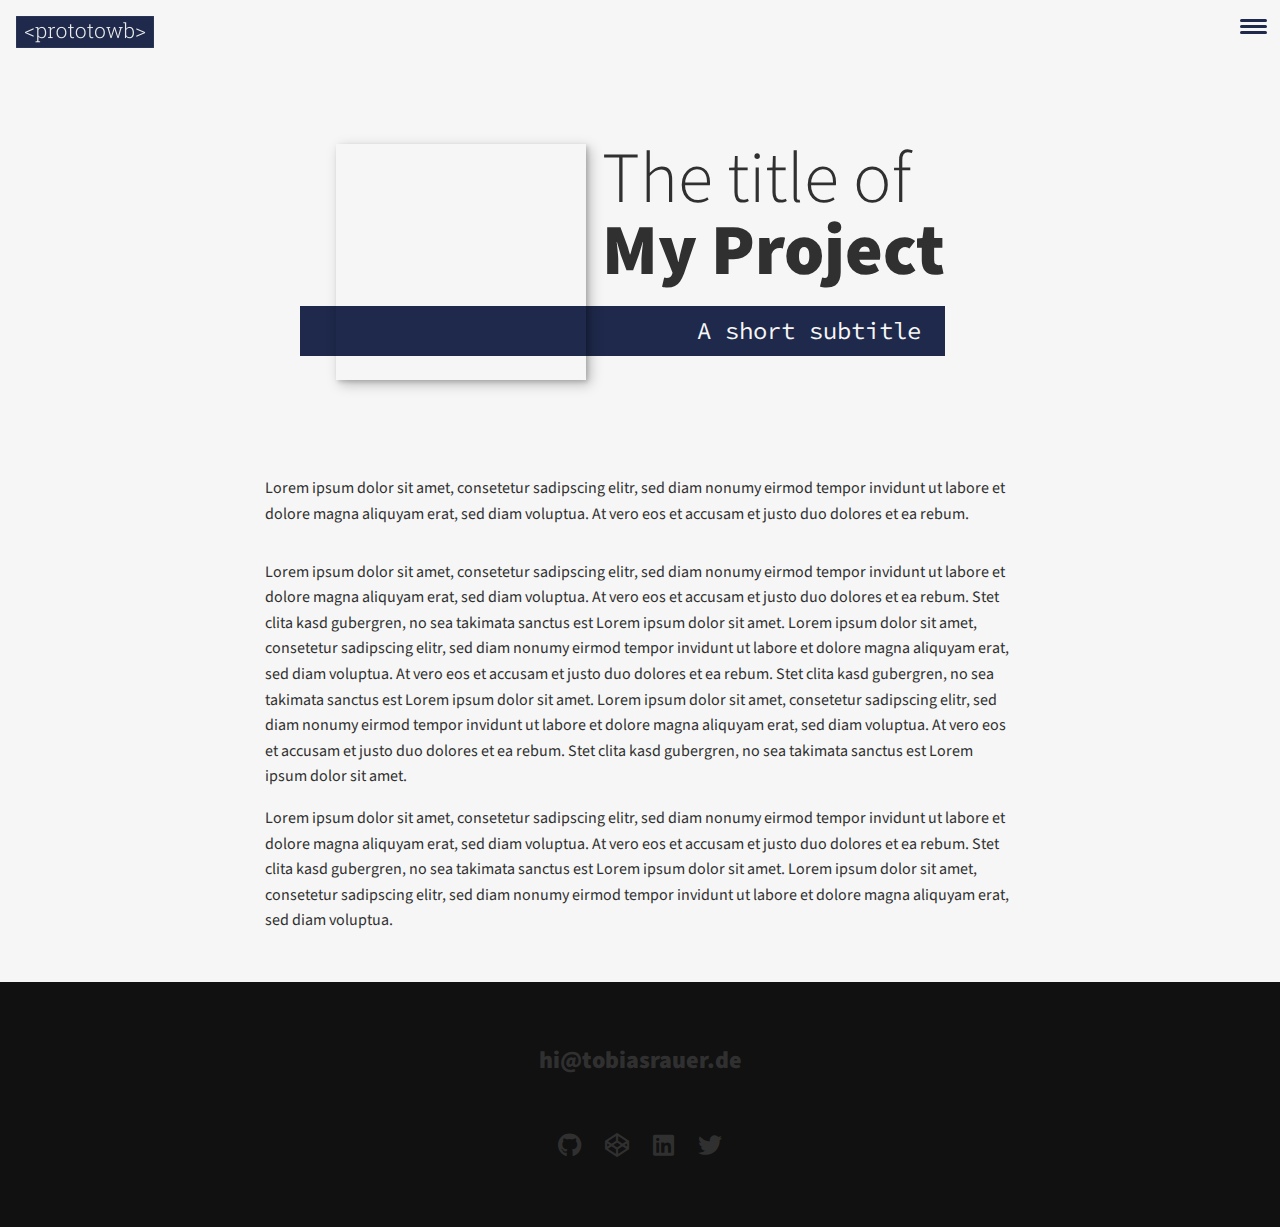
==== portfolio-item.html @ 9ab61d62 "first commit" ====
<!DOCTYPE html>
<html lang="en">
<head>
  
  <!--  Meta  -->
  <meta charset="UTF-8" />
  <meta name="viewport" content="width=device-width, initial-scale=1.0">
  <title>Tobias Rauer - Portfolio</title>
  <!--  Styles  -->

  <link rel="stylesheet" href="https://cdnjs.cloudflare.com/ajax/libs/font-awesome/5.12.1/css/all.min.css">
  <link rel="stylesheet" href="https://cdnjs.cloudflare.com/ajax/libs/normalize/7.0.0/normalize.min.css">
  <link rel="stylesheet" href="https://fonts.googleapis.com/css?family=Source+Code+Pro:400,900|Source+Sans+Pro:300,900&display=swap">
  <link rel="stylesheet" href="styles/main.css">
</head>
  <!--  body  -->
<body>
  <header>
    <div class="logo">
      <img src="prototowb_logo.png" alt=".prototowb">
    </div>
    <button class="nav-toggle" aria-label="toggle navigation">
      <span class="hamburger"></span>
    </button>
    <nav class="nav">
        <ul class="nav__list">
          <li class="nav__item"><a href="index.html" class="nav__link">Home</a></li>
          <li class="nav__item"><a href="index.html#services" class="nav__link">My Services</a></li>
          <li class="nav__item"><a href="index.html#about" class="nav__link">About me</a></li>
          <li class="nav__item"><a href="index.html#work" class="nav__link">My Work</a></li>
        </ul>
    </nav>
  </header>
  
  <!-- Intro -->
  <section class="intro" id="home">
    <h1 class="section__title section__title--intro">
      The title of <strong>My Project</strong>
    </h1>
    <p class="section__subtitle section__subtitle--intro">A short subtitle</p>
    <img src="https://tobiasrauer.de/images/portfolio/portfolio-02.jpg" alt="" class="intro__img">
  </section>

  <div class="portfolio-item-individual">
    <p>Lorem ipsum dolor sit amet, consetetur sadipscing elitr, sed diam nonumy eirmod tempor invidunt ut labore et dolore magna aliquyam erat, sed diam voluptua. At vero eos et accusam et justo duo dolores et ea rebum.</p>
    <img src="https://tobiasrauer.de/images/portfolio/portfolio-02.jpg" alt="">
    <p>Lorem ipsum dolor sit amet, consetetur sadipscing elitr, sed diam nonumy eirmod tempor invidunt ut labore et dolore magna aliquyam erat, sed diam voluptua. At vero eos et accusam et justo duo dolores et ea rebum. Stet clita kasd gubergren, no sea takimata sanctus est Lorem ipsum dolor sit amet. Lorem ipsum dolor sit amet, consetetur sadipscing elitr, sed diam nonumy eirmod tempor invidunt ut labore et dolore magna aliquyam erat, sed diam voluptua. At vero eos et accusam et justo duo dolores et ea rebum. Stet clita kasd gubergren, no sea takimata sanctus est Lorem ipsum dolor sit amet. Lorem ipsum dolor sit amet, consetetur sadipscing elitr, sed diam nonumy eirmod tempor invidunt ut labore et dolore magna aliquyam erat, sed diam voluptua. At vero eos et accusam et justo duo dolores et ea rebum. Stet clita kasd gubergren, no sea takimata sanctus est Lorem ipsum dolor sit amet.</p>
    <p>Lorem ipsum dolor sit amet, consetetur sadipscing elitr, sed diam nonumy eirmod tempor invidunt ut labore et dolore magna aliquyam erat, sed diam voluptua. At vero eos et accusam et justo duo dolores et ea rebum. Stet clita kasd gubergren, no sea takimata sanctus est Lorem ipsum dolor sit amet. Lorem ipsum dolor sit amet, consetetur sadipscing elitr, sed diam nonumy eirmod tempor invidunt ut labore et dolore magna aliquyam erat, sed diam voluptua.</p>
  </div>

  <!-- Footer -->
  <footer class="footer">
    <a href="mailto:hi@tobiasrauer.de" class="footer__link">hi@tobiasrauer.de</a>
    <ul class="social-list">
      <li class="social-list__item">
        <a class="social-list__link" href="https://github.com/prototowb">
          <i class="fab fa-github"></i>
        </a>
        
      </li>
      <li class="social-list__item">
        <a class="social-list__link" href="https://codepen.io/prototowb">
          <i class="fab fa-codepen"></i>
        </a>
        
      </li>
      <li class="social-list__item">
        <a class="social-list__link" href="https://linkedin.com">
          <i class="fab fa-linkedin"></i>
        </a>
        
      </li>
      <li class="social-list__item">
        <a class="social-list__link" href="https://twitter.com/prototowb">
          <i class="fab fa-twitter"></i>
        </a>
        
      </li>
    </ul>
  </footer>

  <!-- Scripts -->
  <script src="scripts/menu.js"></script>
</body>
</html>
---- styles/main.css ----
/**
 * index.css
 * -The code is
 * documentation
 * enough
 */

*,
*::before,
*::after {
  box-sizing: border-box;
}

/* Custom Properties, update for your own design */

::selection {
  background-color: var(--clr-accent);
  color: var(--clr-light);
}

:root {
  --ff-primary: 'Source Sans Pro', sans serif;
  --ff-secondary: 'Source Code Pro', monospace;

  --fw-reg: 300;
  --fw-bold: 900;
  
  --clr-light: #f6f6f6;
  --clr-dark: #303030;
  --clr-accent: #1e294b;
  
  --fs-h1: 3rem;
  --fs-h2: 2.25rem;
  --fs-h3: 1.25rem;
  --fs-body: 1rem;
  
  --bs: 0.25em 0.25em 0.75em rgba(0,0,0,.25),
        0.125em 0.125em 0.25em rgba(0,0,0,.15);
}

@media (min-width: 800px) {
  :root {
    --fs-h1: 4.5rem;
    --fs-h2: 3.75rem;
    --fs-h3: 1.5rem;
    --fs-body: 1.125rem;
  }
}

/* General Styles */

html {
  scroll-behavior: smooth;
}

body {
  background: var(--clr-light);
  color: var(--clr-dark);
  margin: 0;
  font-family: var(--ff-primary);
  fint-size: var(--fs-body);
  line-height: 1.6;
}

section {
  padding: 5em 2em;
}

img {
  display: block;
  max-width: 100%;
}

strong { font-weight: var(--fw-bold) }

:focus {
  outline: 3px solid var(--clr-accent);
  outline-offset: 3px;
}

/* Buttons */

.btn {
  display: inline-block;
  padding: .5em 2.5em;
  background: var(--clr-accent);
  text-decoration: none;
  cursor: pointer;
  font-size: .8rem;
  text-transform: uppercase;
  letter-spacing: 2px;
  font-weight: var(--fw-bold);
  transition: transform 200ms ease-in-out;
  border: 3px solid var(--clr-light);
}

.btn:hover {
  transform: scale(1.1);
}

#services > a {
  color: var(--clr-light);
}

/* Typography */

h1,
h2,
h3 {
  line-height: 1;
  margin: 0;
}

h1 { font-size: var(--fs-h1); }
h2 { font-size: var(--fs-h2); }
h3 { font-size: var(--fs-h3); }


.section__title {
  margin-bottom: .25em;
}

.section__title--intro {
  font-weight: var(--fw-reg);
}

.section__title--intro strong {
  display: block;
}

.section__subtitle {
  margin: 0;
  font-size: var(--fs-h3);
}

.section__subtitle--intro,
.section__subtitle--about {
  background: var(--clr-accent);
  padding: .25em 1em;
  color: var(--clr-light);
  font-family: var(--ff-secondary);
  margin-bottom: 1em;
}

.section__title--work {
  padding-bottom: .5em;
}

.section__subtitle--work {
  display: inline;
  background: var(--clr-light);
  color: var(--clr-accent);
  font-weight: var(--fw-bold);
  margin-bottom: 2em;
  outline: 3px solid var(--clr-light);
  outline-offset: 3px;
  padding: 0 .5em;
}

/* Header */

header {
  display: flex;
  justify-content: space-between;
  padding: 1em;
}

.logo {
  max-width: 150px;
}

.nav {
  position: fixed;
  background: var(--clr-dark);
  color: var(--clr-light);
  top: 0;
  bottom: 0;
  left: 0;
  right: 0;
  z-index: 100;
  
  transform: translate(100%);
  transition: transform 250ms cubic-bezier(.5, 0, .5, 1);
}

.nav__list {
  list-style: none;
  display: flex;
  height: 100%;
  flex-direction: column;
  justify-content: space-evenly;
  align-items: center;
  margin: 0;
  padding: 0;
}

.nav__link {
  color: inherit;
  font-weight: var(--fw-bold);
  font-size: var(--fs-h2);
  text-decoration: none;
}

.nav__link:hover {
  color: var(--clr-accent);
  background: var(--clr-light);
  padding: 0 1em;
}

.nav-toggle {
  padding: .5em;
  background: transparent;
  border: 0;
  cursor: pointer;
  position: absolute;
  right: 1em;
  top: 1em;
  z-index: 1000;
  padding: .9em 0;
}

.nav-open .nav {
  background: #090909;
  transform: translateX(0);
  opacity: .96;
}

.nav-open .nav-toggle {
  position: fixed;
}

.nav-open .hamburger {
  transform: rotate(.625turn);
  background: var(--clr-light);
}

.nav-open .hamburger::before {
  transform: rotate(90deg) translateX(-6px);
  background: var(--clr-light);
}

.nav-open .hamburger:after {
  opacity: 0;
}



.hamburger {
  display: block;
  position: relative;
}

.hamburger,
.hamburger::before,
.hamburger::after {
  background: var(--clr-accent);
  width: 2em;
  height: 3px;
  border-radius: 1em;
  transition: transform 250ms ease-in-out;
}

.hamburger::before,
.hamburger::after {
  content:'';
  position: absolute;
  left: 0;
  right: 0;
}

.hamburger::before { top: 6px; }
.hamburger::after { bottom: 6px; }

/* Intro section*/

.intro {
  position: relative;
}

.intro__img {
  box-shadow: var(--bs);
}

.section__subtitle--intro {
  display: inline-block;
}

@media (min-width: 600px) {
  .intro {
    display: grid;
    width: min-content;
    margin: 0 auto;
    grid-column-gap: 1em;
    grid-template-areas:
        "img title"
        "img subtitle";
    grid-template-columns: min-content max-content;
  }
  
  .intro__img {
      grid-area: img;
      min-width: 250px;
      position: relative;
      z-index: 2;
  }
  
  .section__subtitle--intro {
    align-self: start;
    grid-column: -1 / 1;
    grid-row: 2;
    text-align: right;
    position: relative;
    left: -1.5em;
    width: calc(100% + 1.5em);
  }
}

/* My Services section */

.my-services {
  background-color: var(--clr-dark);
  background: linear-gradient(rgba(30,41,75,0.5), rgba(30,41,75,0.5)) , url(https://tobiasrauer.de/images/services-bg.jpg) top center;
  background-size: cover;
  /* background-blend-mode: multiply; */
  color: var(--clr-light);
  text-align: center;
}

.section__title--services {
  color: var(--clr-light);
  position: relative;
}

.section__title--services::after {
  content: '';
  display: block;
  width: 2em;
  height: 2px;
  margin: 0.5em auto 1em;
  background: var(--clr-light);
  opacity: 0.3;
}

.services {
  margin-bottom: 4em;
}

.service {
  max-width: 500px;
  margin: 0 auto;
}

@media (min-width: 800px) {
  .services {
      display: flex;
      max-width: 1000px;
      margin-left: auto;
      margin-right: auto;
  }
  
  .service + .service {
      margin-left: 3em;
  }
}


.about-me {
  max-width: 1000px;
  margin: 0 auto;
}

.about-me__img {
  box-shadow: var(--bs);
}

@media (min-width: 600px) {
  .about-me {
    display: grid;
    grid-template-columns: 1fr 200px;
    grid-template-areas:
        "title img"
        "subtitle img"
        "text img";
    grid-column-gap: 2em;
  }
  
  .section__title--about {
    grid-area: title;
  }
  
  .section__subtitle--about {
    grid-column: 1 / -1;
    grid-row: 2;
    position: relative;
    left: -1em;
    width: calc(100% + 2em);
    padding-left: 1em;
    padding-right: calc(200px + 3em);
  }

  
  .about-me__img {
    grid-area: img;
    position: relative;
    z-index: 2;
  }
}

/* My work */

.my-work {
  background-color: var(--clr-dark);
  color: var(--clr-light);
  text-align: center;
}

.portfolio {
  display: grid;
  grid-template-columns: repeat(auto-fit, minmax(300px, 1fr));
  padding-top: 2em;
}

.portfolio__item {
  background: var(--clr-accent);
  overflow: hidden;
  max-height: 12em;
}

.portfolio__img {
  transition:
    transform 600ms cubic-bezier(.5, 0, .5, 1),
    opacity 250ms linear;
}

.portfolio__item:focus {
  position: relative;
  z-index 2;
  outline: 3px solid var(--clr-light) !important;
  outline-offset: 3px;
}

.portfolio__img:hover,
.portfolio__item:focus .portfolio__img {
  transform: scale(1.2);
  opacity: .60;
}

/* Footer */

.footer {
  background: #111;
  color: var(--alr-accent);
  text-align: center;
  padding: 2.5em 0 0.5em;
  font-size: var(--fs-h3);
}

.footer a {
  color: inherit;
  text-decoration: none;
}

.footer__link {
  font-weight: var(--fw-bold);
}

.footer__link:hover,
.social-list__link:hover {
  opacity: .7;
}

.footer__link:hover {
  text-decoration: underline;
}

.social-list {
  list-style: none;
  display: flex;
  justify-content: center;
  margin: 2em 0;
  padding: 0;
}

.social-list__items {
  margin: 0 .5em;
}

.social-list__link {
  padding: .5em;
}

/* Individual portfolio item styles */

.portfolio-item-individual {
  padding: 0 2em 2em;
  max-width: 1000px;
  margin: 0 auto;
}

.portfolio-item-individual p {
  max-width: 750px;
  margin-left: auto;
  margin-right: auto;
}
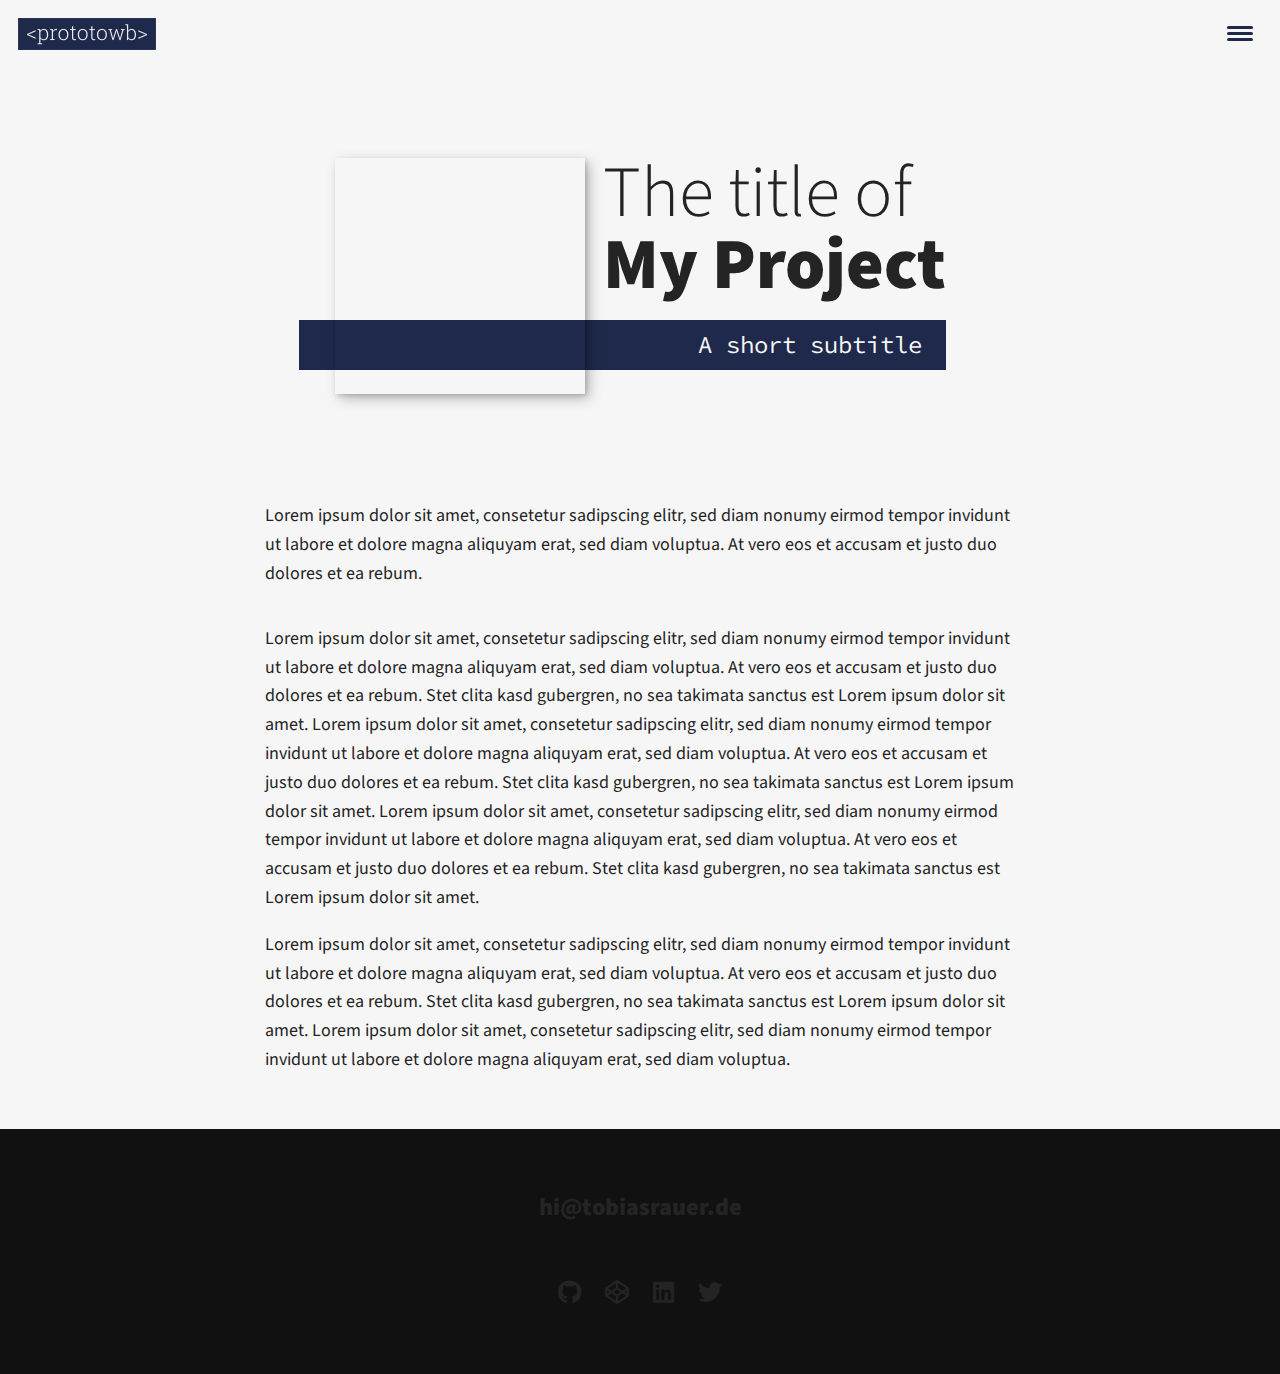
==== commit 92ae0cbb: "space" ====
--- a/portfolio-item.html
+++ b/portfolio-item.html
@@ -59,13 +59,13 @@
         
       </li>
       <li class="social-list__item">
-        <a class="social-list__link" href="https://codepen.io/prototowb">
+        <a class="social-list__link" href="https://codepen.io/">
           <i class="fab fa-codepen"></i>
         </a>
         
       </li>
       <li class="social-list__item">
-        <a class="social-list__link" href="https://linkedin.com">
+        <a class="social-list__link" href="https://linkedin.com/in/tobias-rauer">
           <i class="fab fa-linkedin"></i>
         </a>
         
--- a/styles/main.css
+++ b/styles/main.css
@@ -1,18 +1,9 @@
-/**
- * index.css
- * -The code is
- * documentation
- * enough
- */
-
 *,
 *::before,
 *::after {
   box-sizing: border-box;
 }
 
-/* Custom Properties, update for your own design */
-
 ::selection {
   background-color: var(--clr-accent);
   color: var(--clr-light);
@@ -26,8 +17,10 @@
   --fw-bold: 900;
   
   --clr-light: #f6f6f6;
-  --clr-dark: #303030;
+  --clr-dark: #242424;
   --clr-accent: #1e294b;
+
+  --clr-ham-toggl: #1e294b;
   
   --fs-h1: 3rem;
   --fs-h2: 2.25rem;
@@ -58,7 +51,7 @@
   color: var(--clr-dark);
   margin: 0;
   font-family: var(--ff-primary);
-  fint-size: var(--fs-body);
+  font-size: var(--fs-body);
   line-height: 1.6;
 }
 
@@ -166,7 +159,7 @@
 }
 
 .logo {
-  max-width: 150px;
+  max-width: ;
 }
 
 .nav {
@@ -213,8 +206,8 @@
   border: 0;
   cursor: pointer;
   position: absolute;
-  right: 1em;
-  top: 1em;
+  right: 2em;
+  top: 1.5em;
   z-index: 1000;
   padding: .9em 0;
 }
@@ -250,15 +243,7 @@
   position: relative;
 }
 
-.hamburger,
-.hamburger::before,
-.hamburger::after {
-  background: var(--clr-accent);
-  width: 2em;
-  height: 3px;
-  border-radius: 1em;
-  transition: transform 250ms ease-in-out;
-}
+
 
 .hamburger::before,
 .hamburger::after {
@@ -268,8 +253,91 @@
   right: 0;
 }
 
+.hamburger,
+.hamburger::before,
+.hamburger::after {
+  background-color: var(--clr-ham-toggl);
+  width: 2em;
+  height: 3px;
+  border-radius: 1em;
+  transition: transform 250ms ease-in-out;
+}
+
 .hamburger::before { top: 6px; }
 .hamburger::after { bottom: 6px; }
+
+
+
+
+/* theme-toggle */
+
+@import url('https://fonts.googleapis.com/css?family=Lora&display=swap');
+
+
+.night-label{
+	opacity: 0.2;
+}
+
+.dark-toggle_layout
+{
+	width: 30vw;
+	max-width: 150px;
+	min-width: 120px;
+	height: 6vh;
+	display: grid;
+	grid-template-columns: 1fr 2fr 1fr;
+	justify-content: center;
+	align-items: center;
+	gap: 15px;
+	font-size: 15px;
+}
+
+.layout
+{
+  width: 30vw;
+  max-width: 150px;
+  min-width: 120px;
+  height: 6vh;
+  display: grid;
+  grid-template-columns: 1fr 2fr 1fr;
+  justify-content: center;
+  align-items: center;
+  gap: 15px;
+  font-size: 15px;
+}
+
+.layout:nth-child(1)
+{
+	text-align: right;
+}
+
+svg
+{	
+	width: 100%;
+	height: 100%;
+	cursor: pointer;
+}
+
+#night-content
+{
+	opacity: 0.5;
+}
+
+.inner-shadow
+{
+	stroke-opacity: 0.1;
+	stroke-width: 5;
+	stroke: black;
+	fill: none;
+}
+
+.container input {
+  position: absolute;
+  opacity: 0;
+  cursor: pointer;
+  height: 0;
+  width: 0;
+}
 
 /* Intro section*/
 
@@ -319,7 +387,7 @@
 
 .my-services {
   background-color: var(--clr-dark);
-  background: linear-gradient(rgba(30,41,75,0.5), rgba(30,41,75,0.5)) , url(https://tobiasrauer.de/images/services-bg.jpg) top center;
+  background: linear-gradient(rgba(30,41,75,0.5), rgba(30,41,75,0.5)) , url(https://tobiasrauer.de/images/services-bg.jpg) center center;
   background-size: cover;
   /* background-blend-mode: multiply; */
   color: var(--clr-light);
